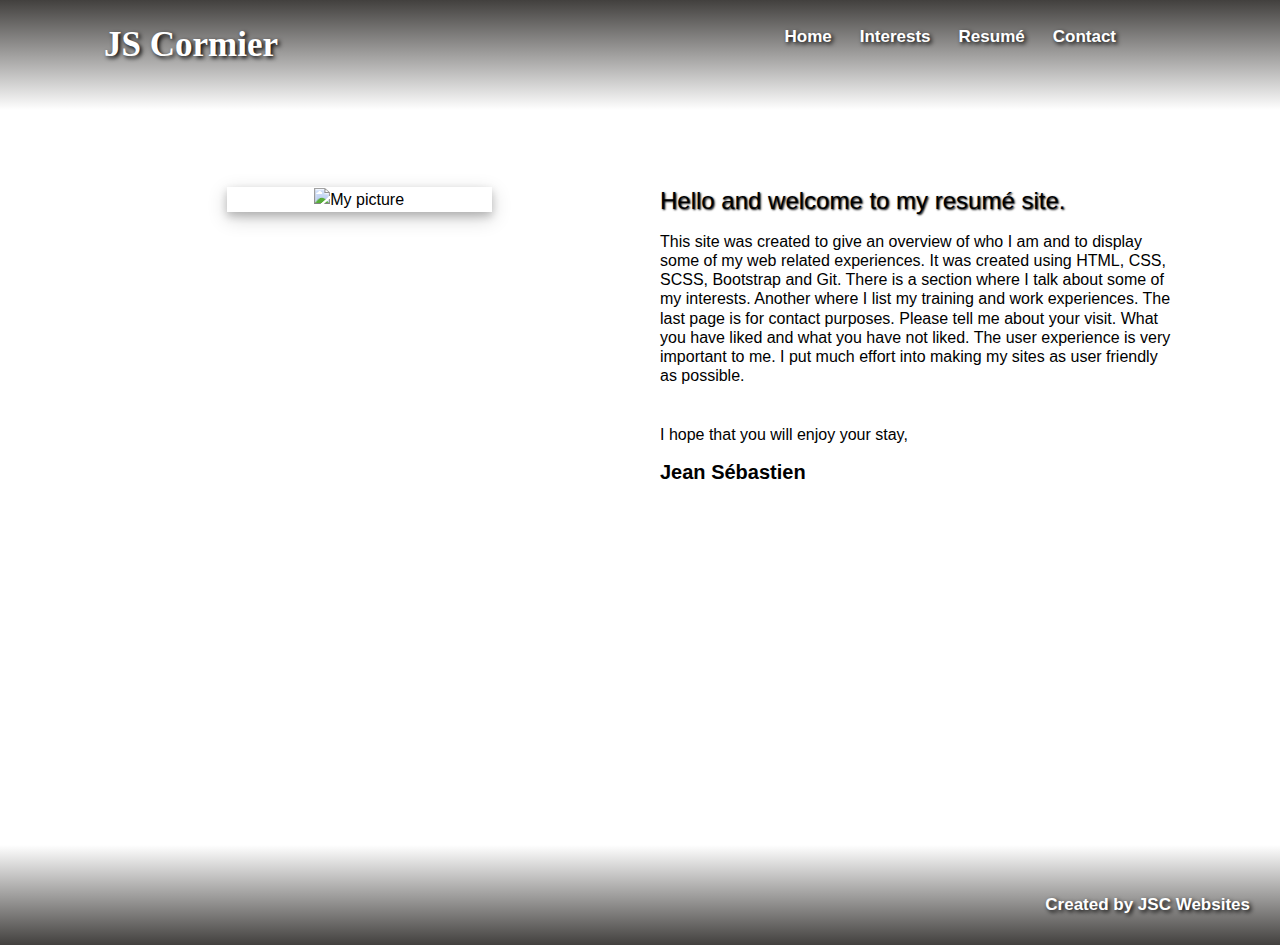
==== index.html @ 4b38f0a9 "First save" ====
<!DOCTYPE html>
<html>
    <head>
        <title>My Resumé</title>
        <meta charset="utf-8">
        <meta name="viewport" content="width=device-width, initial-scale=1.0">
        <link rel="stylesheet" href="style.css">
        <link rel="stylesheet" href="sassystyle.css">
        <link rel="stylesheet" href="https://stackpath.bootstrapcdn.com/bootstrap/4.3.1/css/bootstrap.min.css" integrity="sha384-ggOyR0iXCbMQv3Xipma34MD+dH/1fQ784/j6cY/iJTQUOhcWr7x9JvoRxT2MZw1T" crossorigin="anonymous">

    </head>
    <body>
      <div id="main-container">
        <div id="main-body">
          <div class="topnav">
            <div id="name-text-top-menu">
              <a href="index.html">JS Cormier</a>
            </div>
              <div class="topnav-right">
                <a href="index.html">Home</a>
                <a href="interests.html">Interests</a>
                <a href="resume.html">Resumé</a>
                <a href="contact.html">Contact</a>
              </div>
          </div>
          <br>

          <div class="menu-media">
            <ul>
              <li><a href="index.html">Home</a></li>
              <li><a href="interests.html">Interests</a></li>
              <li><a href="resume.html">Resumé</a></li>
              <li><a href="contact.html">Contact</a></li>
            </ul>
          </div>
          <br>
          <br>

          <div id="column-margin-left">
            <div class="row">
              <div class="col-md-2">
              </div>
              <div class="col-md-4" "margin-left 15px">
                <div class="polaroid">
                  <img src="pictures/Me5.jpg" alt="My picture" width="265" height="390">
                </div>
                <br>
              </div>
              <div class="col-md-5" align="left">
                <h4><p>Hello and welcome to my resumé site.</h4></p>
                <h6><p>This site was created to give an overview of who I am and to display some of my web related experiences.
                  It was created using HTML, CSS, SCSS, Bootstrap and Git. There is a section where I talk about some
                  of my interests. Another where I list my training and work experiences. The last page is for
                  contact purposes. Please tell me about your visit. What you have liked and what you have not liked.
                  The user experience is very important to me. I put much effort into making my sites as user friendly
                  as possible.</p></h6>
                  <br>
                <h6><p>I hope that you will enjoy your stay,</p></h6>
                <h5><p><b>Jean Sébastien</b></p></h5>
              </div>
              <div class="col-md-1">
              </div>
            </div>
          </div>

        </div>
      </div>


        <div class="footer">
          <h6><p><a href="http://jscwebsites.com/">Created by JSC Websites</a></p></h6>
        </div>

    </body>
</html>
---- style.css ----
*{margin: 0; padding: 0;}

    html, body{height: 100%;}
    body {margin: 0; font-family: Arial, Helvetica, sans-serif;}

    #main-container {min-height: 100%;}
    #main-body {overflow-x: hidden; padding-bottom: 130px; height: auto;}
    #name-text-top-menu{margin-left: 90px; font-family: "Mistral", Times, serif; font-size: 35px;text-shadow: 2px 2px 4px #000000;}
    #column-margin-left{margin-left: 10px;}

    .centered-title p {text-align: center;}

      .topnav a
        {float: left;
        color: white;
        text-align: center;
        padding: 14px;
        margin-top: 5px;
        text-decoration: none;
        font-weight: 600;}

      .topnav a:hover {color: white; text-decoration: none;}
      .topnav-right a:hover {color: #959593; text-decoration: none;}

      .topnav-right
        {float: right;
        margin-right: 150px;
        font-size: 17px;
        margin-top: 5px;
        text-shadow: 2px 2px 4px #000000;}

        .menu-media li{display:inline; padding: 1px; margin-left: 15px; }
        .menu-media a{color: #42403E; font-weight: 700; text-decoration: none;}
        .menu-media a:hover {color: #959593; text-decoration: none;}

        @media (min-width: 770px)
          {
            ul { display: none; }
          }

        @media (max-width: 499px)
          {
          .topnav-right a {display: none;}
          }


      div.polaroid-table-resume
        {border: 1px solid;
        padding: 10px;
        box-shadow: 5px 10px 8px #888888;}

      div.polaroid-contact-form
          {border: 1px solid;
          box-shadow: 5px 5px 5px #888888;}


      .col-md-4, .col-md-2, .col-md-3, .col-md-6, .col-md-5, .col-md-1{color: black; padding-top: 5px;}
      .col-md-4 a{color: black; font-weight: bold;}
      .col-md-4 a:hover{color: #959593; font-weight: bold; text-decoration: none;}


      table {font-family: arial, sans-serif; border-collapse: collapse; width: 100%;}
      td, th {border: 1px solid #dddddd; text-align: left; padding: 8px;}
      tr:nth-child(even) {background-color: #dddddd;}


      input[type=submit]
        {background-color: #42403E;
        color: white;
        padding: 12px 20px;
        border: none;
        border-radius: 4px;
       cursor: pointer;}

      input[type=submit]:hover {background-color: #959593;}


    .footer a {color: white; font-size: 17px; font-weight: 600; text-shadow: 2px 2px 4px #000000;}
    .footer a:hover {color: #959593; text-decoration: none;}
---- sassystyle.css ----
div {
  color: black;
}
div h3 {
  text-shadow: 1px 1px 2px #000000;
}
div h4 {
  text-shadow: 1px 1px 2px #000000;
}

div.polaroid-sites-resume, div.polaroid-interests, div.polaroid {
  box-shadow: 0 4px 8px 0 rgba(0, 0, 0, 0.2), 0 6px 20px 0 rgba(0, 0, 0, 0.19);
  text-align: center;
}

div.polaroid {
  width: 265px;
}

div.polaroid-interests {
  width: 400px;
}

div.polaroid-sites-resume {
  width: 350px;
}

.topnav {
  overflow: hidden;
  background-image: linear-gradient(#42403E, white);
  height: 110px;
}

.footer {
  position: relative;
  left: 0;
  bottom: 0;
  clear: both;
  width: 100%;
  height: 100px;
  padding: 15px;
  padding-right: 30px;
  padding-top: 50px;
  margin-top: -55px;
  background-image: linear-gradient(white, #42403E);
  text-align: right;
}

/*# sourceMappingURL=sassystyle.css.map */
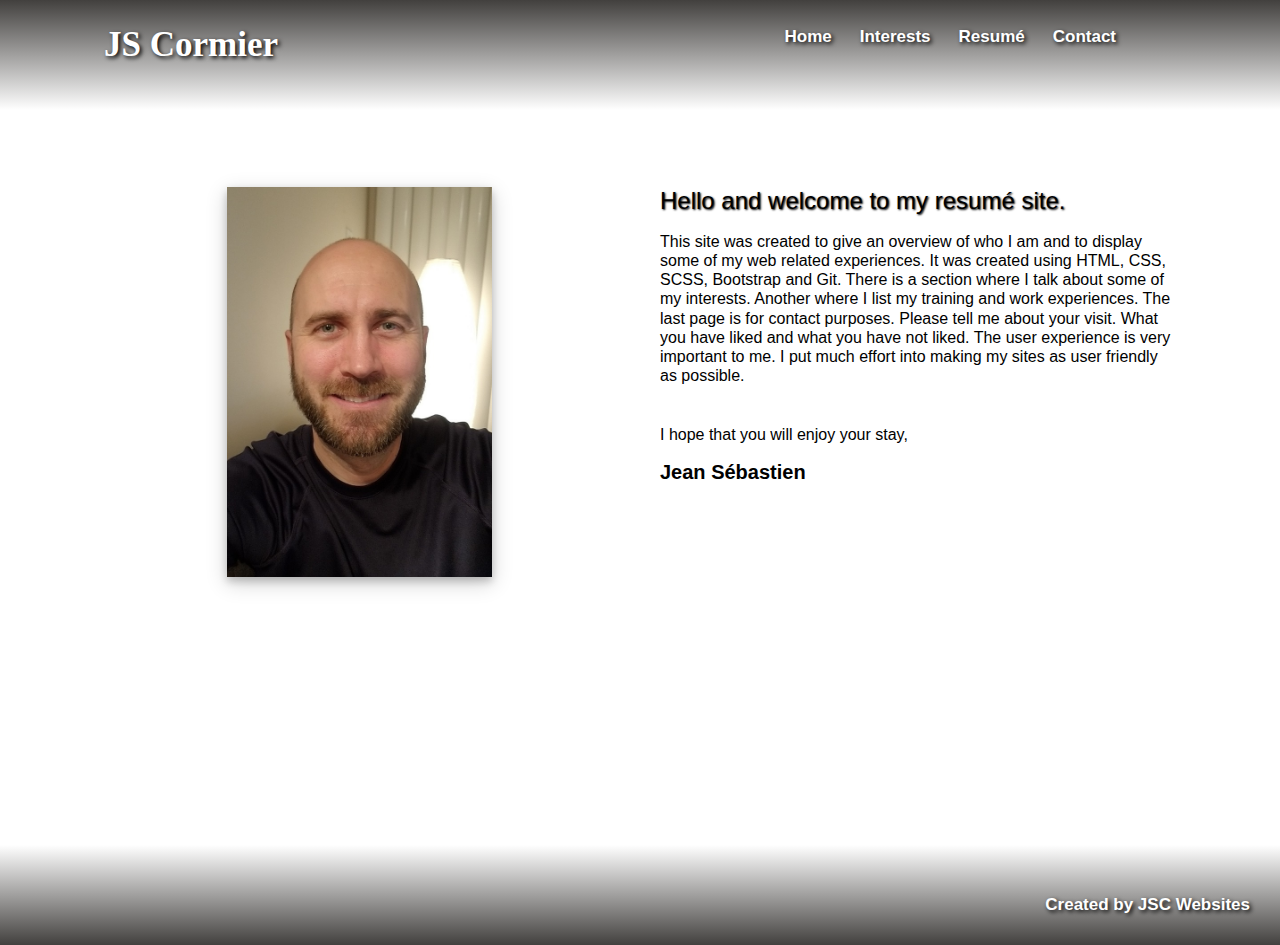
==== commit 63e44ac3: "3rd save" ====
--- a/index.html
+++ b/index.html
@@ -42,7 +42,7 @@
               </div>
               <div class="col-md-4" "margin-left 15px">
                 <div class="polaroid">
-                  <img src="pictures/Me5.jpg" alt="My picture" width="265" height="390">
+                  <img src="Me5.jpg" alt="My picture" width="265" height="390">
                 </div>
                 <br>
               </div>
